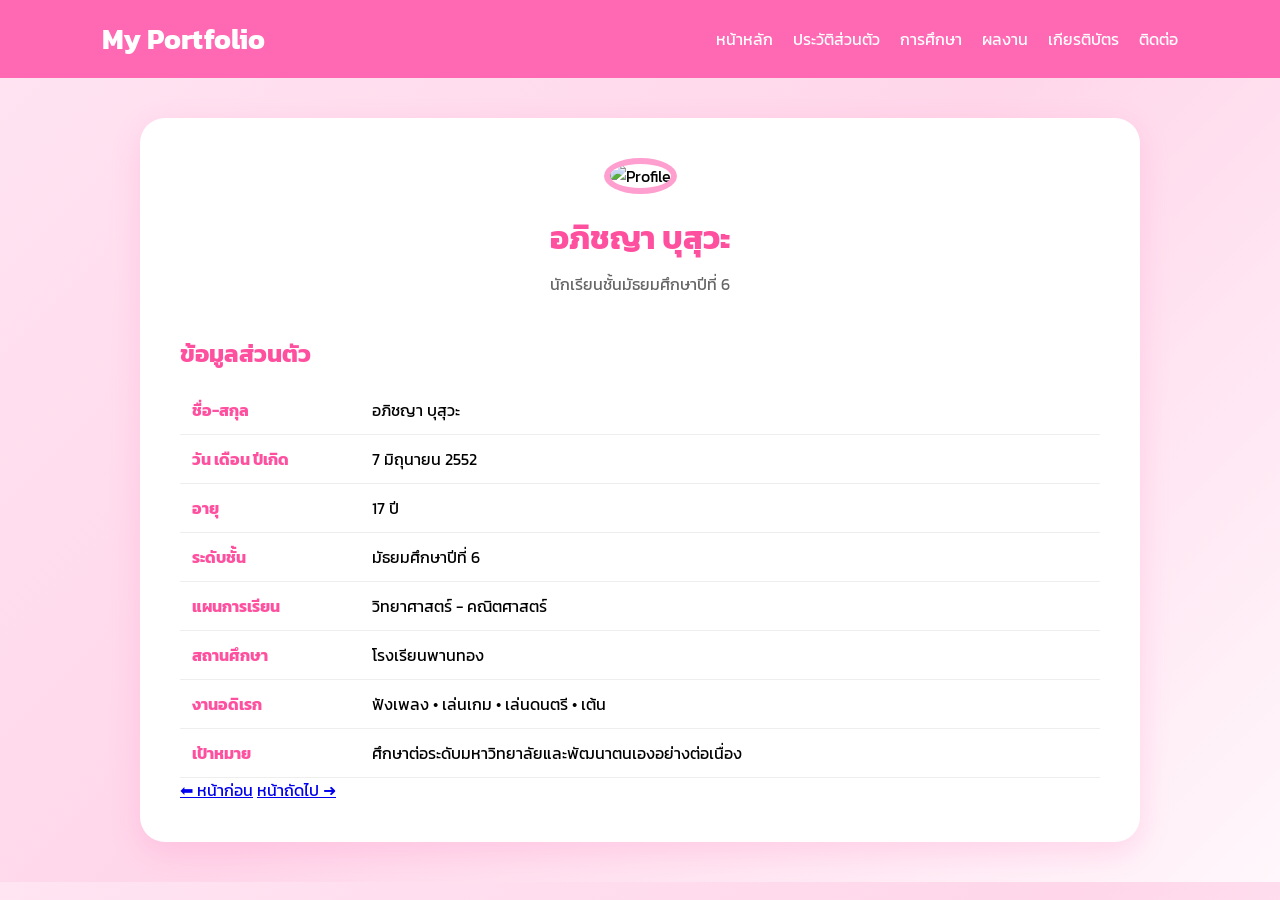
==== about.html @ faedce07 "Update about.html" ====
<!DOCTYPE html>
<html lang="th">
<head>
<meta charset="UTF-8">
<meta name="viewport" content="width=device-width, initial-scale=1.0">

<title>ประวัติส่วนตัว | Portfolio</title>

<link href="https://fonts.googleapis.com/css2?family=Kanit:wght@300;400;500;600;700&display=swap" rel="stylesheet">

<style>

*{
    margin:0;
    padding:0;
    box-sizing:border-box;
    font-family:'Kanit',sans-serif;
}

body{
    background:linear-gradient(135deg,#ffe4f2,#ffd6ea,#fff7fb);
}

/* เมนู */
header{
    background:#ff69b4;
    padding:18px 8%;
    display:flex;
    justify-content:space-between;
    align-items:center;
}

.logo{
    color:white;
    font-size:28px;
    font-weight:bold;
}

nav ul{
    display:flex;
    list-style:none;
}

nav ul li{
    margin-left:20px;
}

nav ul li a{
    color:white;
    text-decoration:none;
}

nav ul li a:hover{
    color:#ffe4f2;
}

/* เนื้อหา */
.container{
    max-width:1000px;
    margin:40px auto;
    background:white;
    border-radius:25px;
    padding:40px;
    box-shadow:0 10px 30px rgba(255,105,180,.2);
}

.profile{
    text-align:center;
}

.profile img{
    width:220px;
    height:220px;
    border-radius:50%;
    object-fit:cover;
    border:6px solid #ff9fcf;
}

.profile h1{
    color:#ff4f9f;
    margin-top:20px;
}

.profile p{
    color:#666;
    margin-top:10px;
}

h2{
    color:#ff4f9f;
    margin-top:40px;
    margin-bottom:15px;
}

table{
    width:100%;
    border-collapse:collapse;
}

td{
    padding:12px;
    border-bottom:1px solid #eee;
}

td:first-child{
    width:180px;
    font-weight:bold;
    color:#ff4f9f;
}

/* ปุ่ม */
.button-box{
    display:flex;
    justify-content:space-between;
    margin-top:40px;
}

.btn{
    background:#ff69b4;
    color:white;
    text-decoration:none;
    padding:12px 28px;
    border-radius:30px;
    transition:.3s;
}

.btn:hover{
    background:#ff4f9f;
}

/* มือถือ */
@media(max-width:768px){

header{
    flex-direction:column;
}

nav ul{
    flex-wrap:wrap;
    justify-content:center;
    margin-top:10px;
}

.container{
    margin:20px;
    padding:25px;
}

.profile img{
    width:180px;
    height:180px;
}

td{
    display:block;
    width:100%;
}

td:first-child{
    border-bottom:none;
    padding-bottom:0;
}

.button-box{
    flex-direction:column;
    gap:15px;
}

.btn{
    text-align:center;
}

}

</style>
</head>

<body>

<header>

<div class="logo">My Portfolio</div>

<nav>
<ul>
<li><a href="index.html">หน้าหลัก</a></li>
<li><a href="about.html">ประวัติส่วนตัว</a></li>
<li><a href="education.html">การศึกษา</a></li>
<li><a href="portfolio.html">ผลงาน</a></li>
<li><a href="certificate.html">เกียรติบัตร</a></li>
<li><a href="contact.html">ติดต่อ</a></li>
</ul>
</nav>

</header>

<div class="container">

<div class="profile">

<img src="images/profile.jpg" alt="Profile">

<h1>อภิชญา บุสุวะ</h1>

<p>นักเรียนชั้นมัธยมศึกษาปีที่ 6</p>

</div>


<table>
<h2>ข้อมูลส่วนตัว</h2>

<table>

<tr>
<td>ชื่อ-สกุล</td>
<td>อภิชญา บุสุวะ</td>
</tr>

<tr>
<td>วัน เดือน ปีเกิด</td>
<td>7 มิถุนายน 2552</td>
</tr>

<tr>
<td>อายุ</td>
<td>17 ปี</td>
</tr>

<tr>
<td>ระดับชั้น</td>
<td>มัธยมศึกษาปีที่ 6</td>
</tr>

<tr>
<td>แผนการเรียน</td>
<td>วิทยาศาสตร์ - คณิตศาสตร์</td>
</tr>

<tr>
<td>สถานศึกษา</td>
<td>โรงเรียนพานทอง</td>
</tr>

<tr>
<td>งานอดิเรก</td>
<td>ฟังเพลง • เล่นเกม • เล่นดนตรี • เต้น</td>
</tr>

<tr>
<td>เป้าหมาย</td>
<td>ศึกษาต่อระดับมหาวิทยาลัยและพัฒนาตนเองอย่างต่อเนื่อง</td>
</tr>

</table>
<div class="page-nav">
    <a href="index.html">⬅ หน้าก่อน</a>
    <a href="education.html">หน้าถัดไป ➜</a>
</div>
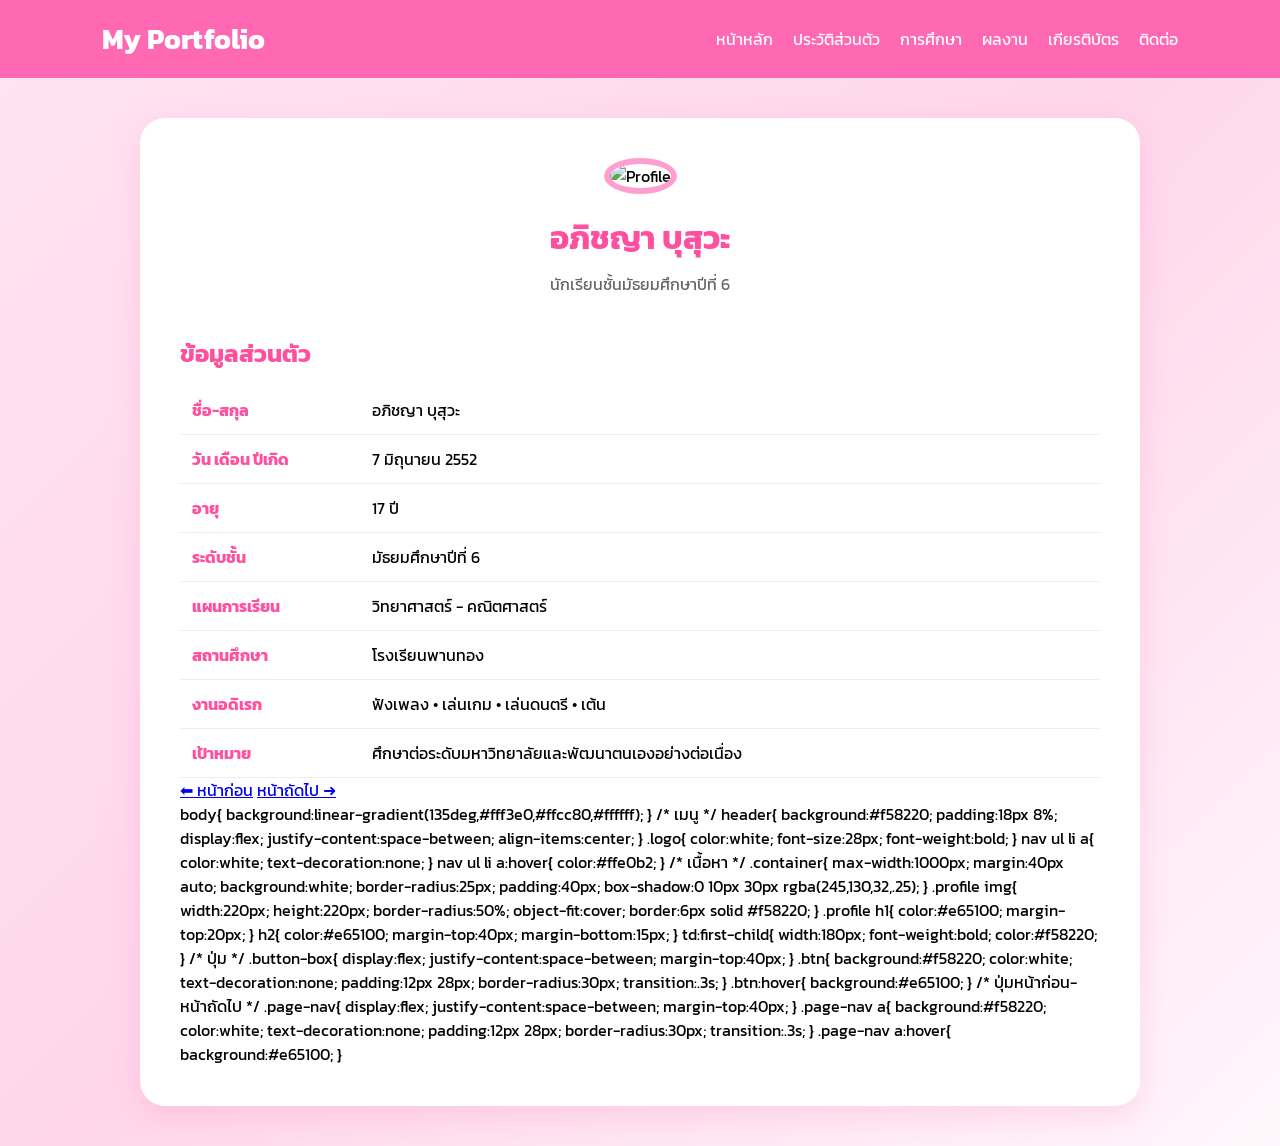
==== commit 807c2b11: "Update about.html" ====
--- a/about.html
+++ b/about.html
@@ -256,4 +256,117 @@
 <div class="page-nav">
     <a href="index.html">⬅ หน้าก่อน</a>
     <a href="education.html">หน้าถัดไป ➜</a>
-</div>+</div>
+body{
+    background:linear-gradient(135deg,#fff3e0,#ffcc80,#ffffff);
+}
+
+/* เมนู */
+header{
+    background:#f58220;
+    padding:18px 8%;
+    display:flex;
+    justify-content:space-between;
+    align-items:center;
+}
+
+.logo{
+    color:white;
+    font-size:28px;
+    font-weight:bold;
+}
+
+nav ul li a{
+    color:white;
+    text-decoration:none;
+}
+
+nav ul li a:hover{
+    color:#ffe0b2;
+}
+
+
+/* เนื้อหา */
+.container{
+    max-width:1000px;
+    margin:40px auto;
+    background:white;
+    border-radius:25px;
+    padding:40px;
+    box-shadow:0 10px 30px rgba(245,130,32,.25);
+}
+
+
+.profile img{
+    width:220px;
+    height:220px;
+    border-radius:50%;
+    object-fit:cover;
+    border:6px solid #f58220;
+}
+
+
+.profile h1{
+    color:#e65100;
+    margin-top:20px;
+}
+
+
+h2{
+    color:#e65100;
+    margin-top:40px;
+    margin-bottom:15px;
+}
+
+
+td:first-child{
+    width:180px;
+    font-weight:bold;
+    color:#f58220;
+}
+
+
+/* ปุ่ม */
+.button-box{
+    display:flex;
+    justify-content:space-between;
+    margin-top:40px;
+}
+
+
+.btn{
+    background:#f58220;
+    color:white;
+    text-decoration:none;
+    padding:12px 28px;
+    border-radius:30px;
+    transition:.3s;
+}
+
+
+.btn:hover{
+    background:#e65100;
+}
+
+
+/* ปุ่มหน้าก่อน-หน้าถัดไป */
+.page-nav{
+    display:flex;
+    justify-content:space-between;
+    margin-top:40px;
+}
+
+
+.page-nav a{
+    background:#f58220;
+    color:white;
+    text-decoration:none;
+    padding:12px 28px;
+    border-radius:30px;
+    transition:.3s;
+}
+
+
+.page-nav a:hover{
+    background:#e65100;
+}
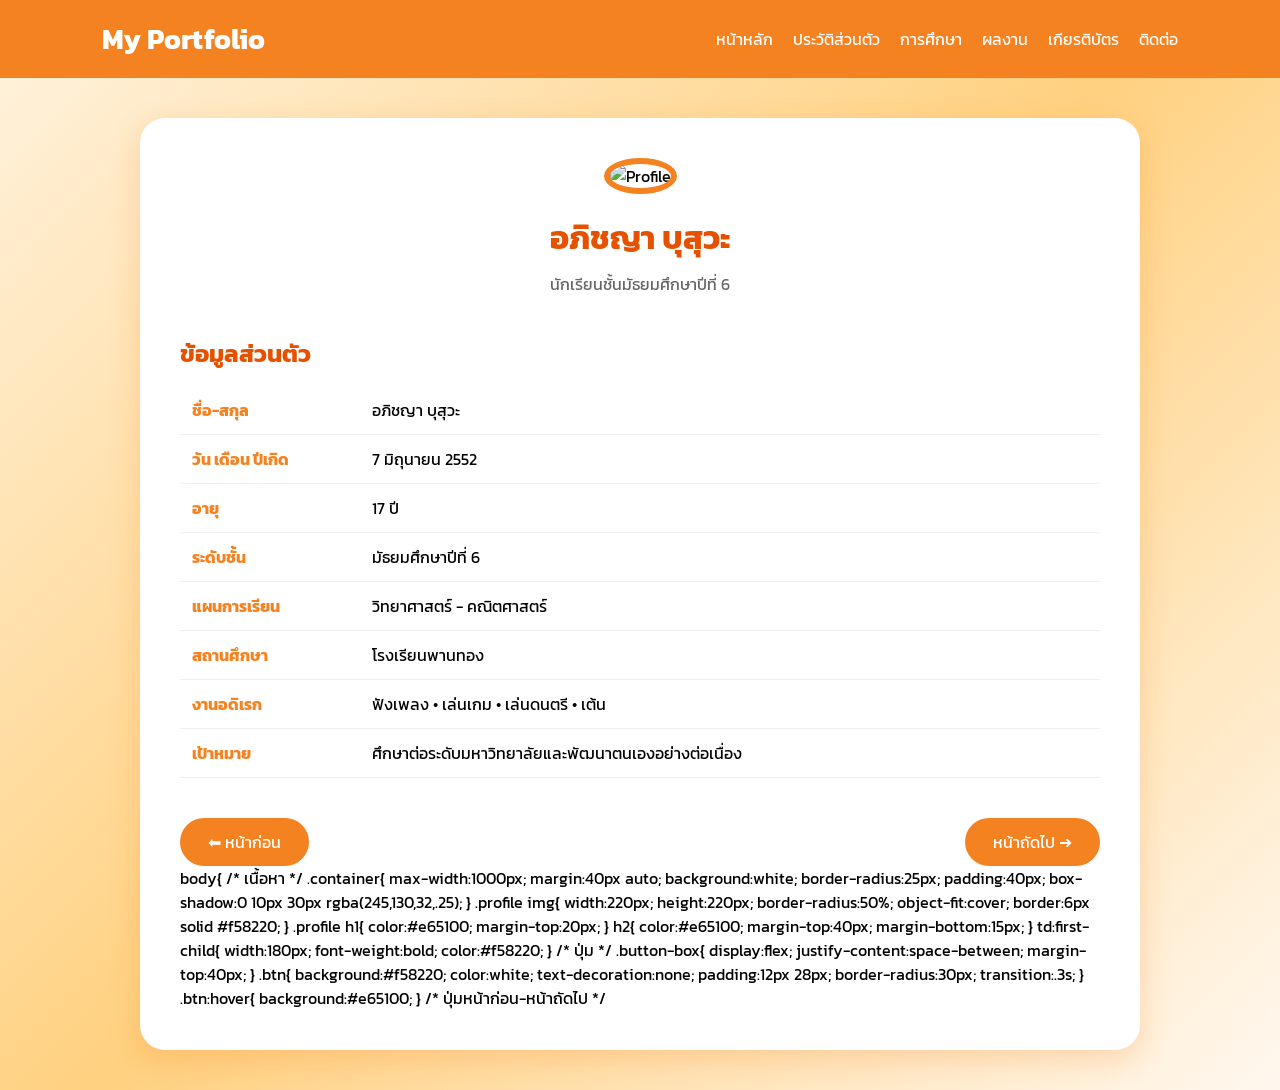
==== commit 2edaefab: "Update about.html" ====
--- a/about.html
+++ b/about.html
@@ -258,7 +258,17 @@
     <a href="education.html">หน้าถัดไป ➜</a>
 </div>
 body{
-    background:linear-gradient(135deg,#fff3e0,#ffcc80,#ffffff);
+    <style>
+
+*{
+    margin:0;
+    padding:0;
+    box-sizing:border-box;
+    font-family:'Kanit',sans-serif;
+}
+
+body{
+    background:linear-gradient(135deg,#fff3e0,#ffd180,#fff8f0);
 }
 
 /* เมนู */
@@ -274,6 +284,15 @@
     color:white;
     font-size:28px;
     font-weight:bold;
+}
+
+nav ul{
+    display:flex;
+    list-style:none;
+}
+
+nav ul li{
+    margin-left:20px;
 }
 
 nav ul li a{
@@ -297,6 +316,10 @@
 }
 
 
+.profile{
+    text-align:center;
+}
+
 .profile img{
     width:220px;
     height:220px;
@@ -305,12 +328,16 @@
     border:6px solid #f58220;
 }
 
-
 .profile h1{
     color:#e65100;
     margin-top:20px;
 }
 
+.profile p{
+    color:#666;
+    margin-top:10px;
+}
+
 
 h2{
     color:#e65100;
@@ -318,6 +345,16 @@
     margin-bottom:15px;
 }
 
+
+table{
+    width:100%;
+    border-collapse:collapse;
+}
+
+td{
+    padding:12px;
+    border-bottom:1px solid #eee;
+}
 
 td:first-child{
     width:180px;
@@ -333,7 +370,6 @@
     margin-top:40px;
 }
 
-
 .btn{
     background:#f58220;
     color:white;
@@ -343,19 +379,17 @@
     transition:.3s;
 }
 
-
 .btn:hover{
     background:#e65100;
 }
 
 
-/* ปุ่มหน้าก่อน-หน้าถัดไป */
+/* ปุ่มหน้าก่อน - หน้าถัดไป */
 .page-nav{
     display:flex;
     justify-content:space-between;
     margin-top:40px;
 }
-
 
 .page-nav a{
     background:#f58220;
@@ -366,7 +400,119 @@
     transition:.3s;
 }
 
-
 .page-nav a:hover{
     background:#e65100;
-}+}
+
+
+/* มือถือ */
+@media(max-width:768px){
+
+header{
+    flex-direction:column;
+}
+
+nav ul{
+    flex-wrap:wrap;
+    justify-content:center;
+    margin-top:10px;
+}
+
+.container{
+    margin:20px;
+    padding:25px;
+}
+
+.profile img{
+    width:180px;
+    height:180px;
+}
+
+td{
+    display:block;
+    width:100%;
+}
+
+td:first-child{
+    border-bottom:none;
+    padding-bottom:0;
+}
+
+.button-box{
+    flex-direction:column;
+    gap:15px;
+}
+
+.btn{
+    text-align:center;
+}
+
+}
+
+</style>
+
+
+/* เนื้อหา */
+.container{
+    max-width:1000px;
+    margin:40px auto;
+    background:white;
+    border-radius:25px;
+    padding:40px;
+    box-shadow:0 10px 30px rgba(245,130,32,.25);
+}
+
+
+.profile img{
+    width:220px;
+    height:220px;
+    border-radius:50%;
+    object-fit:cover;
+    border:6px solid #f58220;
+}
+
+
+.profile h1{
+    color:#e65100;
+    margin-top:20px;
+}
+
+
+h2{
+    color:#e65100;
+    margin-top:40px;
+    margin-bottom:15px;
+}
+
+
+td:first-child{
+    width:180px;
+    font-weight:bold;
+    color:#f58220;
+}
+
+
+/* ปุ่ม */
+.button-box{
+    display:flex;
+    justify-content:space-between;
+    margin-top:40px;
+}
+
+
+.btn{
+    background:#f58220;
+    color:white;
+    text-decoration:none;
+    padding:12px 28px;
+    border-radius:30px;
+    transition:.3s;
+}
+
+
+.btn:hover{
+    background:#e65100;
+}
+
+
+/* ปุ่มหน้าก่อน-หน้าถัดไป */
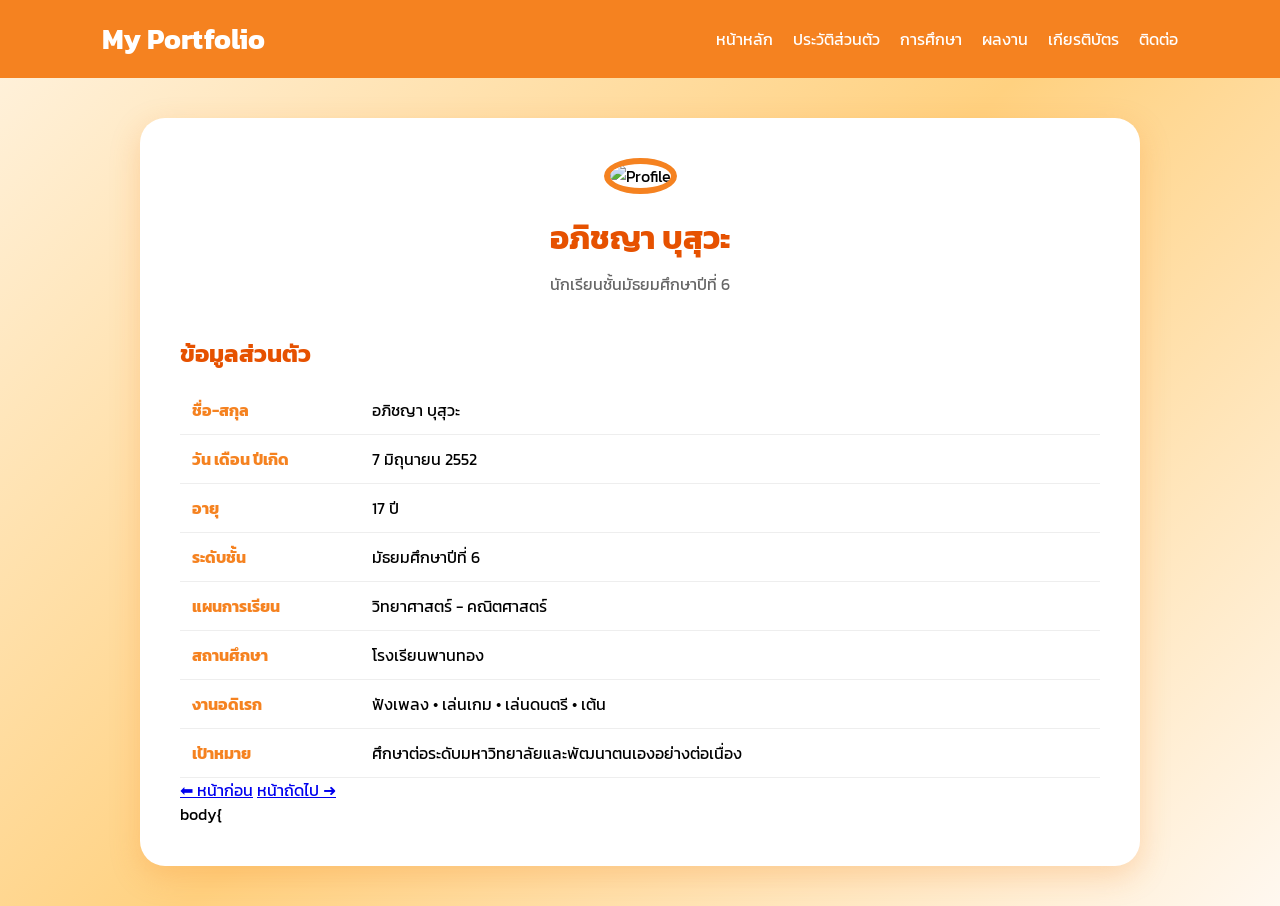
==== commit 66867ae0: "Update about.html" ====
--- a/about.html
+++ b/about.html
@@ -385,134 +385,4 @@
 
 
 /* ปุ่มหน้าก่อน - หน้าถัดไป */
-.page-nav{
-    display:flex;
-    justify-content:space-between;
-    margin-top:40px;
-}
-
-.page-nav a{
-    background:#f58220;
-    color:white;
-    text-decoration:none;
-    padding:12px 28px;
-    border-radius:30px;
-    transition:.3s;
-}
-
-.page-nav a:hover{
-    background:#e65100;
-}
-
-
-/* มือถือ */
-@media(max-width:768px){
-
-header{
-    flex-direction:column;
-}
-
-nav ul{
-    flex-wrap:wrap;
-    justify-content:center;
-    margin-top:10px;
-}
-
-.container{
-    margin:20px;
-    padding:25px;
-}
-
-.profile img{
-    width:180px;
-    height:180px;
-}
-
-td{
-    display:block;
-    width:100%;
-}
-
-td:first-child{
-    border-bottom:none;
-    padding-bottom:0;
-}
-
-.button-box{
-    flex-direction:column;
-    gap:15px;
-}
-
-.btn{
-    text-align:center;
-}
-
-}
-
-</style>
-
-
-/* เนื้อหา */
-.container{
-    max-width:1000px;
-    margin:40px auto;
-    background:white;
-    border-radius:25px;
-    padding:40px;
-    box-shadow:0 10px 30px rgba(245,130,32,.25);
-}
-
-
-.profile img{
-    width:220px;
-    height:220px;
-    border-radius:50%;
-    object-fit:cover;
-    border:6px solid #f58220;
-}
-
-
-.profile h1{
-    color:#e65100;
-    margin-top:20px;
-}
-
-
-h2{
-    color:#e65100;
-    margin-top:40px;
-    margin-bottom:15px;
-}
-
-
-td:first-child{
-    width:180px;
-    font-weight:bold;
-    color:#f58220;
-}
-
-
-/* ปุ่ม */
-.button-box{
-    display:flex;
-    justify-content:space-between;
-    margin-top:40px;
-}
-
-
-.btn{
-    background:#f58220;
-    color:white;
-    text-decoration:none;
-    padding:12px 28px;
-    border-radius:30px;
-    transition:.3s;
-}
-
-
-.btn:hover{
-    background:#e65100;
-}
-
-
-/* ปุ่มหน้าก่อน-หน้าถัดไป */
+.
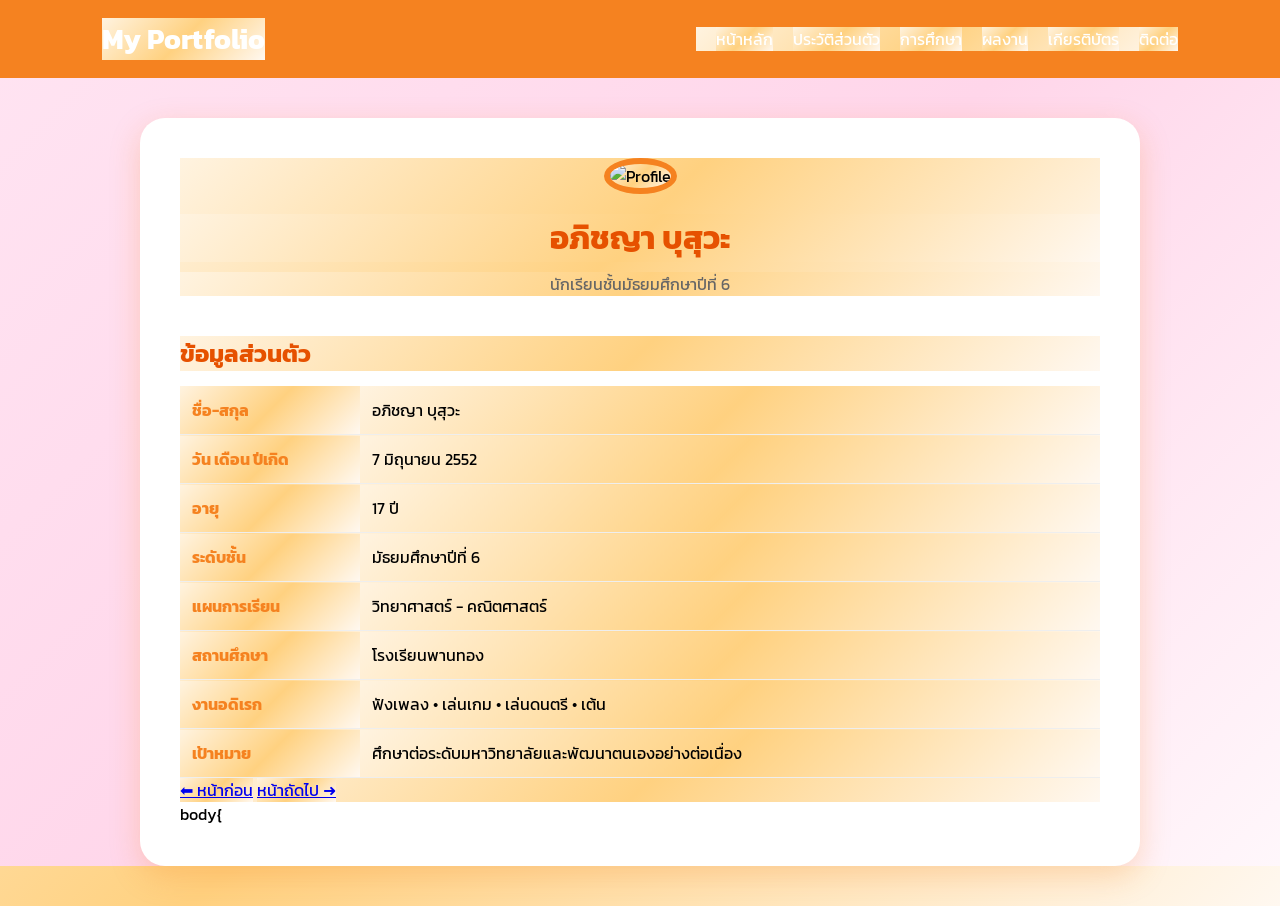
==== commit bc8c1173: "Update about.html" ====
--- a/about.html
+++ b/about.html
@@ -265,9 +265,7 @@
     padding:0;
     box-sizing:border-box;
     font-family:'Kanit',sans-serif;
-}
-
-body{
+
     background:linear-gradient(135deg,#fff3e0,#ffd180,#fff8f0);
 }
 
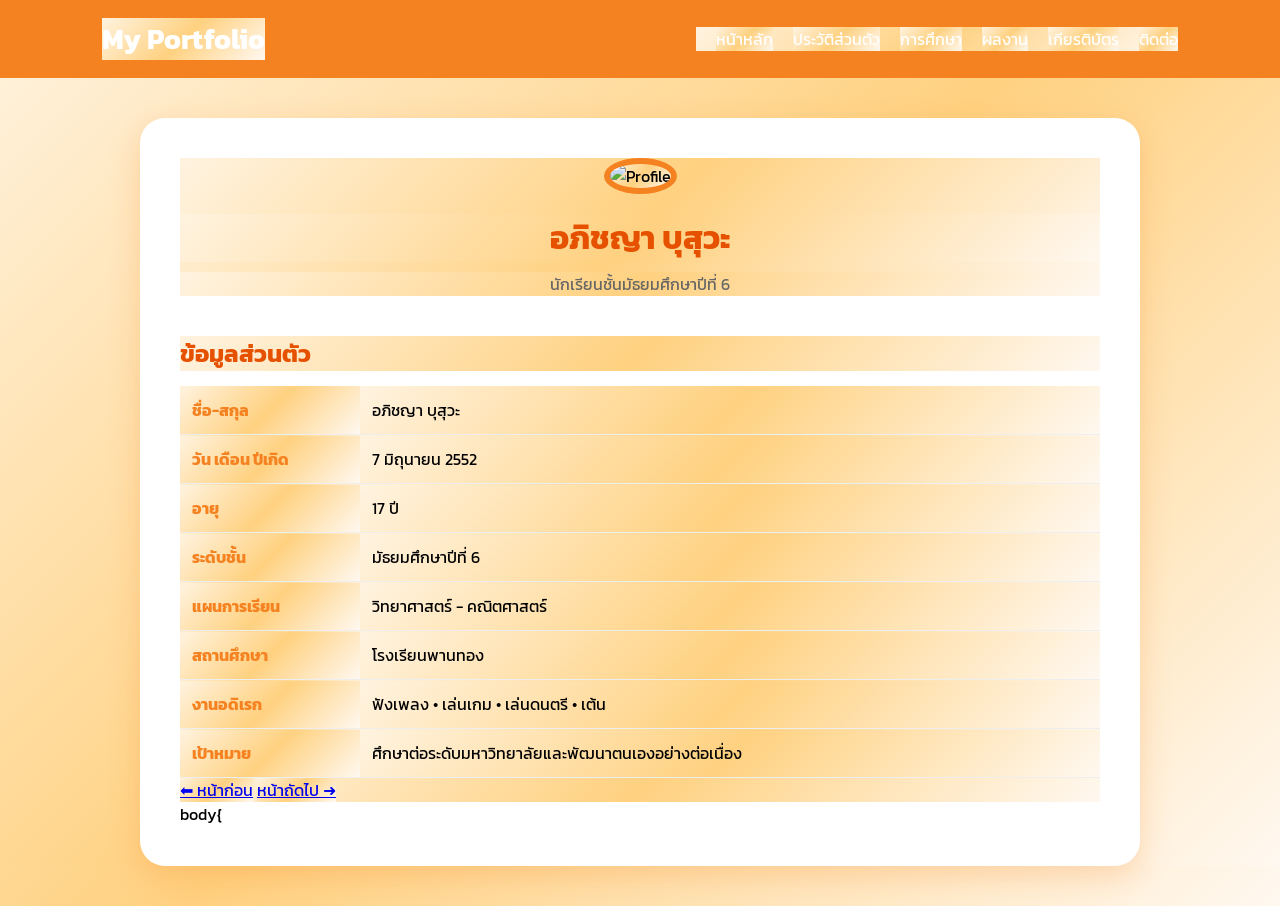
==== commit 4e1e7fc0: "Update about.html" ====
--- a/about.html
+++ b/about.html
@@ -17,7 +17,6 @@
     font-family:'Kanit',sans-serif;
 }
 
-body{
     background:linear-gradient(135deg,#ffe4f2,#ffd6ea,#fff7fb);
 }
 
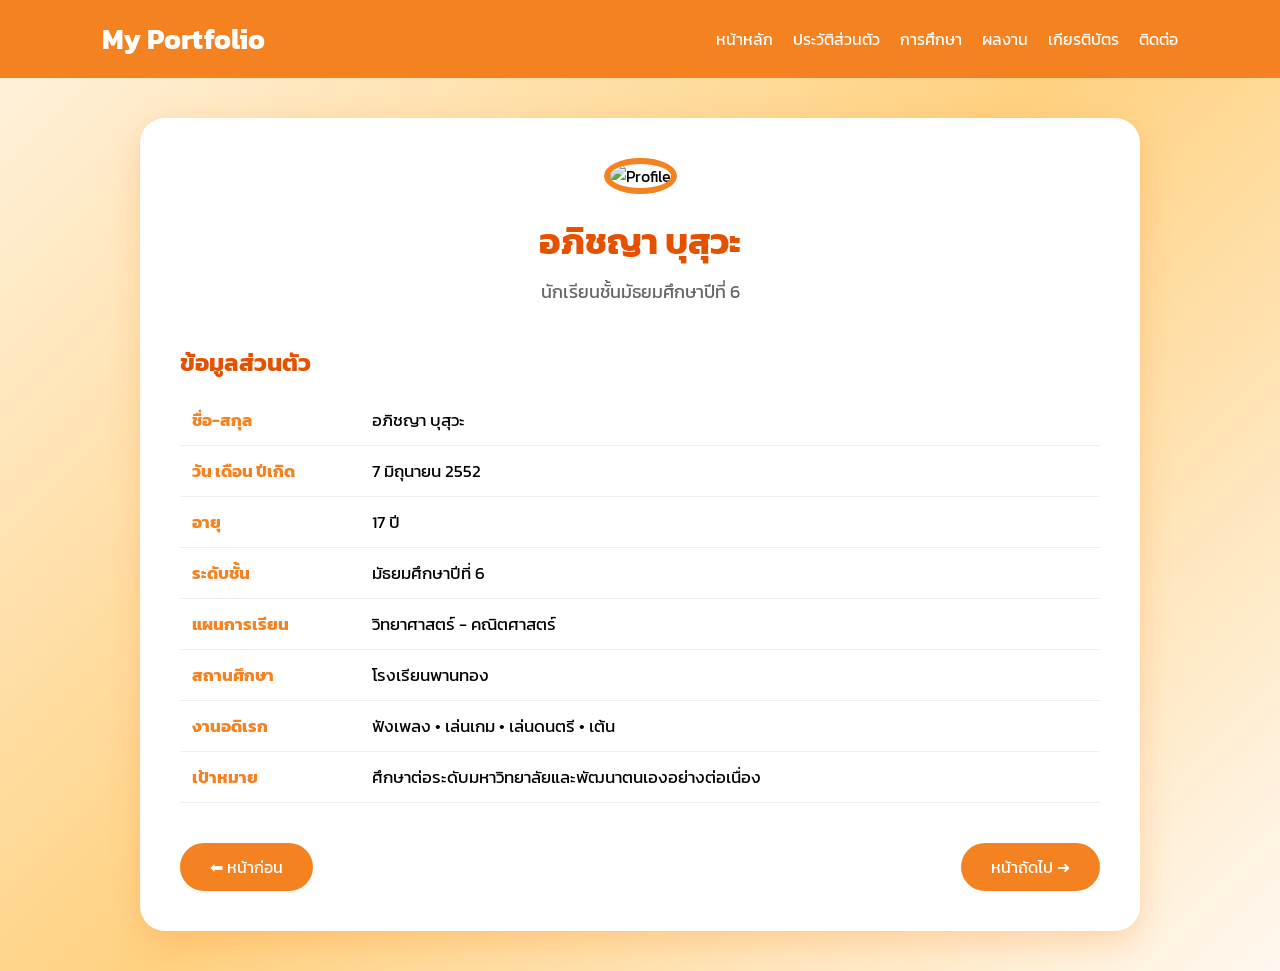
==== commit 7e290c93: "Update about.html" ====
--- a/about.html
+++ b/about.html
@@ -1,12 +1,15 @@
 <!DOCTYPE html>
 <html lang="th">
+
 <head>
+
 <meta charset="UTF-8">
 <meta name="viewport" content="width=device-width, initial-scale=1.0">
 
 <title>ประวัติส่วนตัว | Portfolio</title>
 
 <link href="https://fonts.googleapis.com/css2?family=Kanit:wght@300;400;500;600;700&display=swap" rel="stylesheet">
+
 
 <style>
 
@@ -17,369 +20,418 @@
     font-family:'Kanit',sans-serif;
 }
 
-    background:linear-gradient(135deg,#ffe4f2,#ffd6ea,#fff7fb);
-}
+
+body{
+    background:linear-gradient(135deg,#fff3e0,#ffd180,#fff8f0);
+}
+
 
 /* เมนู */
+
 header{
-    background:#ff69b4;
-    padding:18px 8%;
-    display:flex;
-    justify-content:space-between;
-    align-items:center;
-}
-
-.logo{
-    color:white;
-    font-size:28px;
-    font-weight:bold;
-}
-
-nav ul{
-    display:flex;
-    list-style:none;
-}
-
-nav ul li{
-    margin-left:20px;
-}
-
-nav ul li a{
-    color:white;
-    text-decoration:none;
-}
-
-nav ul li a:hover{
-    color:#ffe4f2;
-}
-
-/* เนื้อหา */
-.container{
-    max-width:1000px;
-    margin:40px auto;
-    background:white;
-    border-radius:25px;
-    padding:40px;
-    box-shadow:0 10px 30px rgba(255,105,180,.2);
-}
-
-.profile{
-    text-align:center;
-}
-
-.profile img{
-    width:220px;
-    height:220px;
-    border-radius:50%;
-    object-fit:cover;
-    border:6px solid #ff9fcf;
-}
-
-.profile h1{
-    color:#ff4f9f;
-    margin-top:20px;
-}
-
-.profile p{
-    color:#666;
-    margin-top:10px;
-}
-
-h2{
-    color:#ff4f9f;
-    margin-top:40px;
-    margin-bottom:15px;
-}
-
-table{
-    width:100%;
-    border-collapse:collapse;
-}
-
-td{
-    padding:12px;
-    border-bottom:1px solid #eee;
-}
-
-td:first-child{
-    width:180px;
-    font-weight:bold;
-    color:#ff4f9f;
-}
-
-/* ปุ่ม */
-.button-box{
-    display:flex;
-    justify-content:space-between;
-    margin-top:40px;
-}
-
-.btn{
-    background:#ff69b4;
-    color:white;
-    text-decoration:none;
-    padding:12px 28px;
-    border-radius:30px;
-    transition:.3s;
-}
-
-.btn:hover{
-    background:#ff4f9f;
-}
-
-/* มือถือ */
-@media(max-width:768px){
-
-header{
-    flex-direction:column;
-}
-
-nav ul{
-    flex-wrap:wrap;
-    justify-content:center;
-    margin-top:10px;
-}
-
-.container{
-    margin:20px;
-    padding:25px;
-}
-
-.profile img{
-    width:180px;
-    height:180px;
-}
-
-td{
-    display:block;
-    width:100%;
-}
-
-td:first-child{
-    border-bottom:none;
-    padding-bottom:0;
-}
-
-.button-box{
-    flex-direction:column;
-    gap:15px;
-}
-
-.btn{
-    text-align:center;
-}
-
-}
-
-</style>
-</head>
-
-<body>
-
-<header>
-
-<div class="logo">My Portfolio</div>
-
-<nav>
-<ul>
-<li><a href="index.html">หน้าหลัก</a></li>
-<li><a href="about.html">ประวัติส่วนตัว</a></li>
-<li><a href="education.html">การศึกษา</a></li>
-<li><a href="portfolio.html">ผลงาน</a></li>
-<li><a href="certificate.html">เกียรติบัตร</a></li>
-<li><a href="contact.html">ติดต่อ</a></li>
-</ul>
-</nav>
-
-</header>
-
-<div class="container">
-
-<div class="profile">
-
-<img src="images/profile.jpg" alt="Profile">
-
-<h1>อภิชญา บุสุวะ</h1>
-
-<p>นักเรียนชั้นมัธยมศึกษาปีที่ 6</p>
-
-</div>
-
-
-<table>
-<h2>ข้อมูลส่วนตัว</h2>
-
-<table>
-
-<tr>
-<td>ชื่อ-สกุล</td>
-<td>อภิชญา บุสุวะ</td>
-</tr>
-
-<tr>
-<td>วัน เดือน ปีเกิด</td>
-<td>7 มิถุนายน 2552</td>
-</tr>
-
-<tr>
-<td>อายุ</td>
-<td>17 ปี</td>
-</tr>
-
-<tr>
-<td>ระดับชั้น</td>
-<td>มัธยมศึกษาปีที่ 6</td>
-</tr>
-
-<tr>
-<td>แผนการเรียน</td>
-<td>วิทยาศาสตร์ - คณิตศาสตร์</td>
-</tr>
-
-<tr>
-<td>สถานศึกษา</td>
-<td>โรงเรียนพานทอง</td>
-</tr>
-
-<tr>
-<td>งานอดิเรก</td>
-<td>ฟังเพลง • เล่นเกม • เล่นดนตรี • เต้น</td>
-</tr>
-
-<tr>
-<td>เป้าหมาย</td>
-<td>ศึกษาต่อระดับมหาวิทยาลัยและพัฒนาตนเองอย่างต่อเนื่อง</td>
-</tr>
-
-</table>
-<div class="page-nav">
-    <a href="index.html">⬅ หน้าก่อน</a>
-    <a href="education.html">หน้าถัดไป ➜</a>
-</div>
-body{
-    <style>
-
-*{
-    margin:0;
-    padding:0;
-    box-sizing:border-box;
-    font-family:'Kanit',sans-serif;
-
-    background:linear-gradient(135deg,#fff3e0,#ffd180,#fff8f0);
-}
-
-/* เมนู */
-header{
+
     background:#f58220;
     padding:18px 8%;
     display:flex;
     justify-content:space-between;
     align-items:center;
-}
+
+}
+
 
 .logo{
+
     color:white;
     font-size:28px;
     font-weight:bold;
-}
+
+}
+
 
 nav ul{
+
     display:flex;
     list-style:none;
-}
+
+}
+
 
 nav ul li{
+
     margin-left:20px;
-}
+
+}
+
 
 nav ul li a{
+
     color:white;
     text-decoration:none;
-}
+
+}
+
 
 nav ul li a:hover{
+
     color:#ffe0b2;
-}
-
-
-/* เนื้อหา */
+
+}
+
+
+
+/* กล่องเนื้อหา */
+
 .container{
+
     max-width:1000px;
     margin:40px auto;
     background:white;
     border-radius:25px;
     padding:40px;
     box-shadow:0 10px 30px rgba(245,130,32,.25);
+
 }
 
 
 .profile{
+
     text-align:center;
-}
+
+}
+
+
 
 .profile img{
+
     width:220px;
     height:220px;
     border-radius:50%;
     object-fit:cover;
     border:6px solid #f58220;
-}
+
+}
+
+
 
 .profile h1{
+
     color:#e65100;
     margin-top:20px;
-}
+    font-size:36px;
+
+}
+
+
 
 .profile p{
+
     color:#666;
     margin-top:10px;
-}
-
+    font-size:18px;
+
+}
+
+
+
+/* ตาราง */
 
 h2{
+
     color:#e65100;
     margin-top:40px;
     margin-bottom:15px;
-}
+
+}
+
 
 
 table{
+
     width:100%;
     border-collapse:collapse;
-}
+
+}
+
+
 
 td{
+
     padding:12px;
     border-bottom:1px solid #eee;
-}
+    font-size:17px;
+
+}
+
+
 
 td:first-child{
+
     width:180px;
     font-weight:bold;
     color:#f58220;
-}
+
+}
+
 
 
 /* ปุ่ม */
-.button-box{
+
+.page-nav{
+
     display:flex;
     justify-content:space-between;
     margin-top:40px;
-}
+
+}
+
+
 
 .btn{
+
     background:#f58220;
     color:white;
     text-decoration:none;
-    padding:12px 28px;
+    padding:12px 30px;
     border-radius:30px;
     transition:.3s;
-}
+
+}
+
+
 
 .btn:hover{
+
     background:#e65100;
-}
-
-
-/* ปุ่มหน้าก่อน - หน้าถัดไป */
-.+
+}
+
+
+
+/* มือถือ */
+
+@media(max-width:768px){
+
+
+header{
+
+    flex-direction:column;
+
+}
+
+
+nav ul{
+
+    flex-wrap:wrap;
+    justify-content:center;
+    margin-top:10px;
+
+}
+
+
+
+.container{
+
+    margin:20px;
+    padding:25px;
+
+}
+
+
+
+.profile img{
+
+    width:180px;
+    height:180px;
+
+}
+
+
+
+td{
+
+    display:block;
+    width:100%;
+
+}
+
+
+
+td:first-child{
+
+    border-bottom:none;
+    padding-bottom:0;
+
+}
+
+
+
+.page-nav{
+
+    flex-direction:column;
+    gap:15px;
+
+}
+
+
+
+.btn{
+
+    text-align:center;
+
+}
+
+
+}
+
+</style>
+
+</head>
+
+
+<body>
+
+
+<header>
+
+
+<div class="logo">
+My Portfolio
+</div>
+
+
+<nav>
+
+<ul>
+
+<li><a href="index.html">หน้าหลัก</a></li>
+
+<li><a href="about.html">ประวัติส่วนตัว</a></li>
+
+<li><a href="education.html">การศึกษา</a></li>
+
+<li><a href="portfolio.html">ผลงาน</a></li>
+
+<li><a href="certificate.html">เกียรติบัตร</a></li>
+
+<li><a href="contact.html">ติดต่อ</a></li>
+
+</ul>
+
+</nav>
+
+
+</header>
+
+
+
+
+<div class="container">
+
+
+<div class="profile">
+
+
+<img src="images/profile.jpg" alt="Profile">
+
+
+<h1>
+อภิชญา บุสุวะ
+</h1>
+
+
+<p>
+นักเรียนชั้นมัธยมศึกษาปีที่ 6
+</p>
+
+
+</div>
+
+
+
+
+<h2>
+ข้อมูลส่วนตัว
+</h2>
+
+
+
+<table>
+
+
+<tr>
+<td>ชื่อ-สกุล</td>
+<td>อภิชญา บุสุวะ</td>
+</tr>
+
+
+<tr>
+<td>วัน เดือน ปีเกิด</td>
+<td>7 มิถุนายน 2552</td>
+</tr>
+
+
+<tr>
+<td>อายุ</td>
+<td>17 ปี</td>
+</tr>
+
+
+<tr>
+<td>ระดับชั้น</td>
+<td>มัธยมศึกษาปีที่ 6</td>
+</tr>
+
+
+<tr>
+<td>แผนการเรียน</td>
+<td>วิทยาศาสตร์ - คณิตศาสตร์</td>
+</tr>
+
+
+<tr>
+<td>สถานศึกษา</td>
+<td>โรงเรียนพานทอง</td>
+</tr>
+
+
+<tr>
+<td>งานอดิเรก</td>
+<td>ฟังเพลง • เล่นเกม • เล่นดนตรี • เต้น</td>
+</tr>
+
+
+<tr>
+<td>เป้าหมาย</td>
+<td>ศึกษาต่อระดับมหาวิทยาลัยและพัฒนาตนเองอย่างต่อเนื่อง</td>
+</tr>
+
+
+</table>
+
+
+
+
+<div class="page-nav">
+
+
+<a href="index.html" class="btn">
+⬅ หน้าก่อน
+</a>
+
+
+<a href="education.html" class="btn">
+หน้าถัดไป ➜
+</a>
+
+
+</div>
+
+
+
+</div>
+
+
+
+</body>
+
+</html>
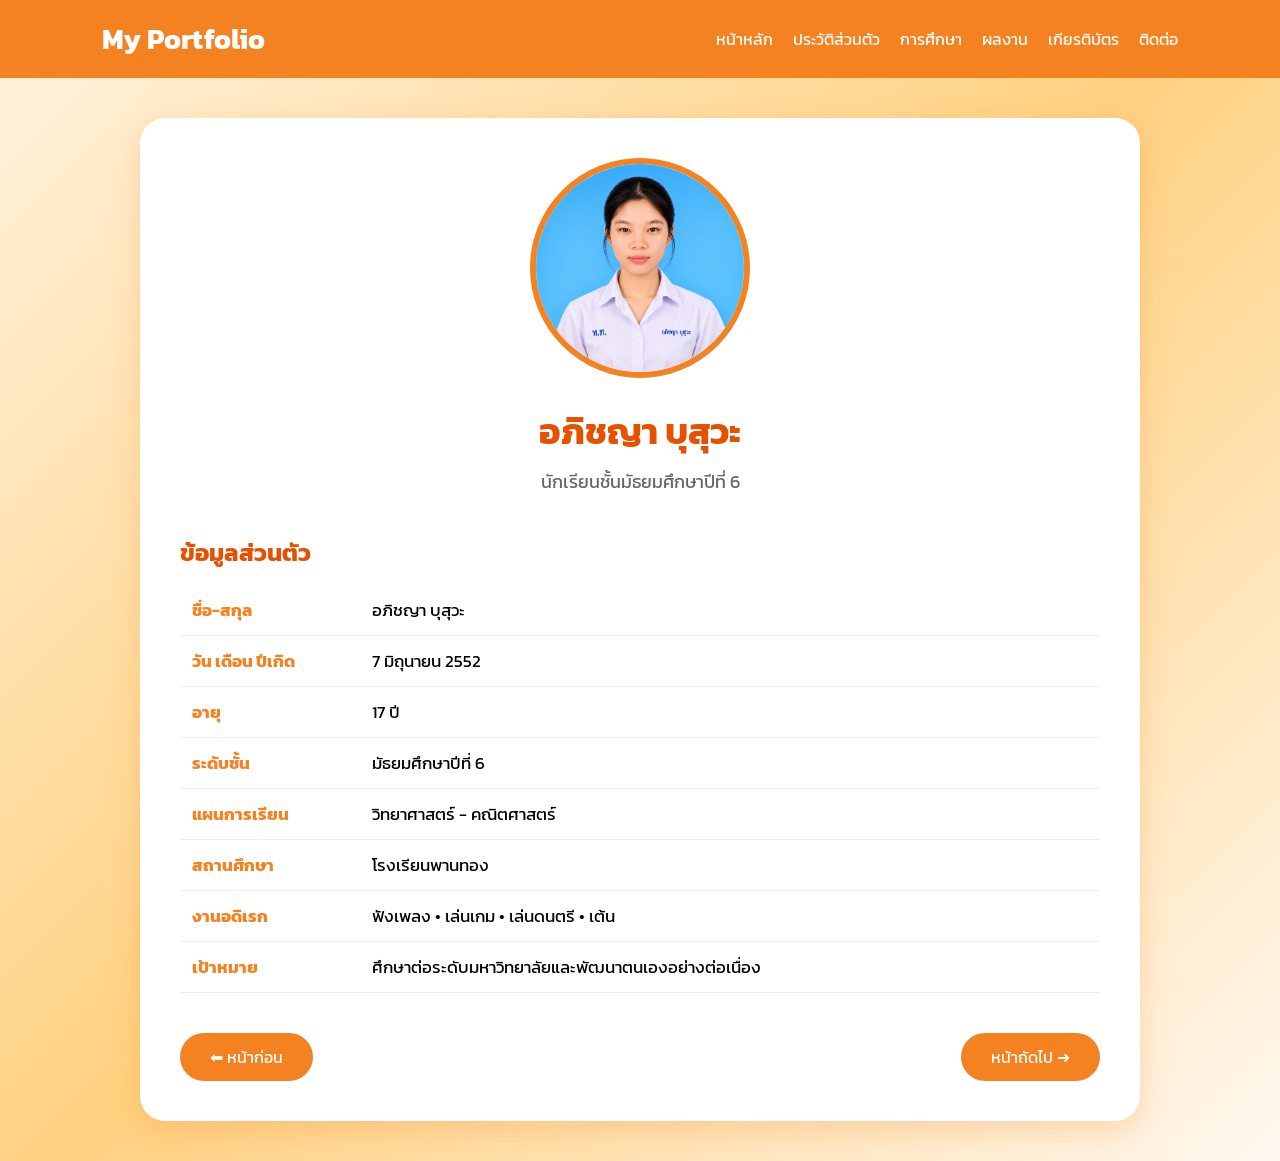
==== commit 747e459f: "Update about.html" ====
--- a/about.html
+++ b/about.html
@@ -331,7 +331,7 @@
 <div class="profile">
 
 
-<img src="images/profile.jpg" alt="Profile">
+<img src="3062.png" alt="Profile">
 
 
 <h1>
@@ -434,4 +434,4 @@
 
 </body>
 
-</html>+</html>
